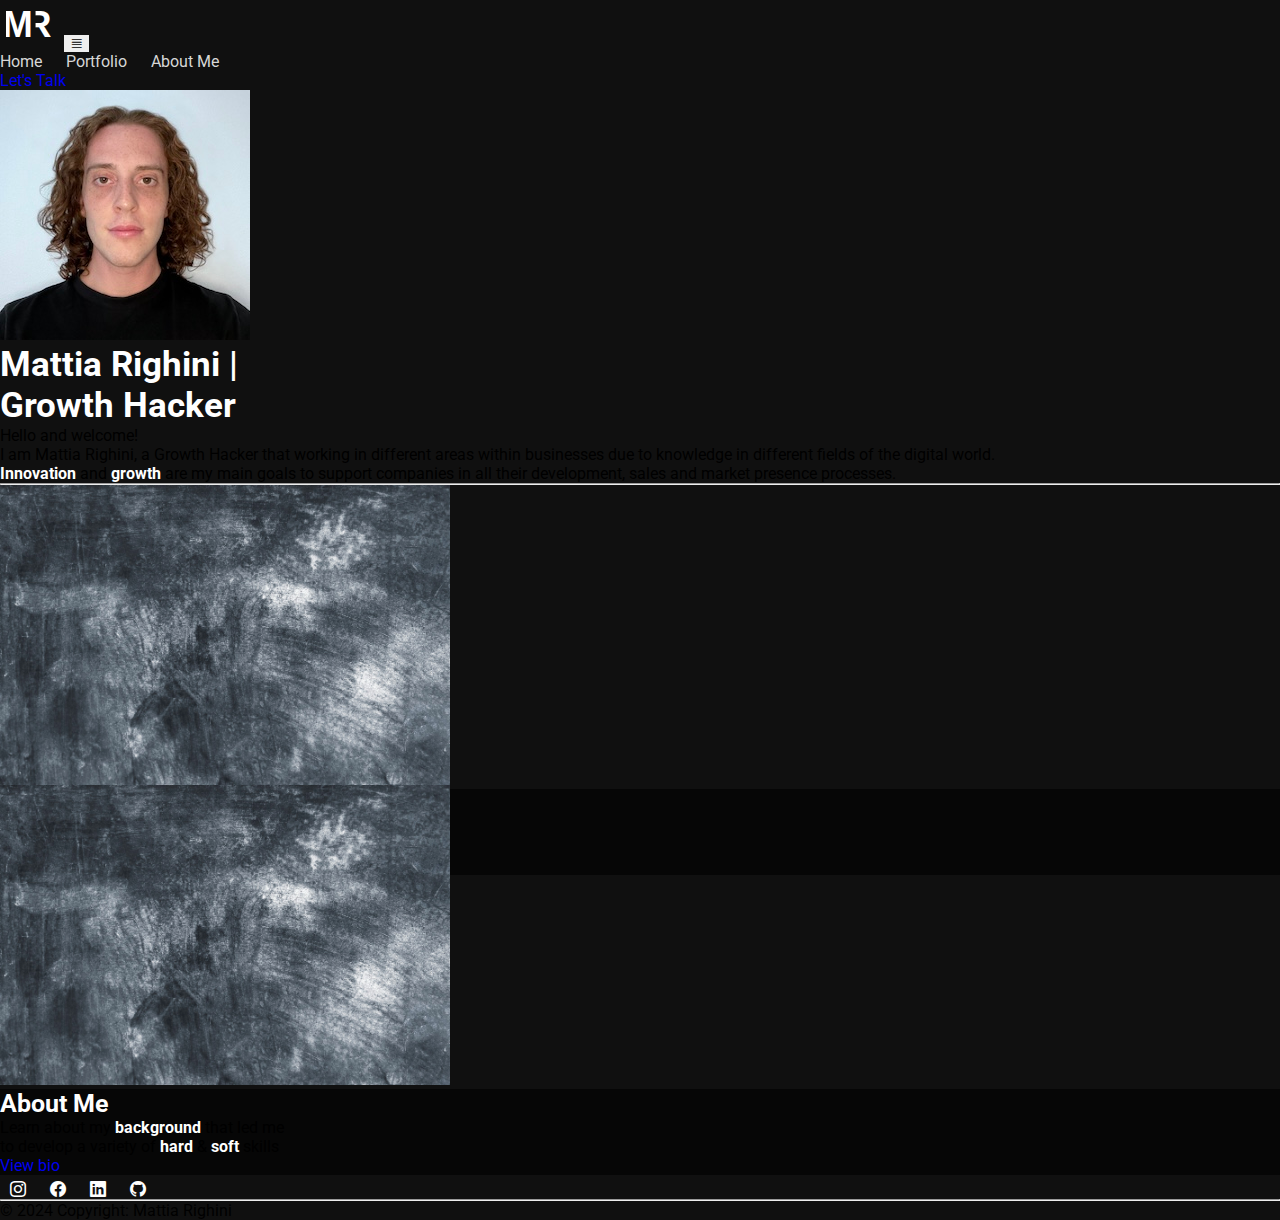
==== index.html @ aa987567 "Add files via upload" ====
<!DOCTYPE html>
<html lang="en" data-bs-theme="dark">
    <head>
        <!-- Title -->
        <title>Growth Hacker | Mattia Righini</title>
        <!-- Meta -->
        <meta charset="UTF-8">
        <meta name="viewport" content="width=device-width, initial-scale=1.0">
        <meta name="description" content="I am Mattia Righini, a Growth Hacker that working in different areas within businesses due to knowledge in different fields of the digital world.">
        <meta name="keywords" content="Innovation, Growth Hacker, Business, Skill">
        <meta name="author" content="Mattia Righini">
        <!-- Open Graph FB -->
        <meta property="og:title" content="Growth Hacker | Mattia Righini">
        <meta property="og:description" content="I am Mattia Righini, a Growth Hacker that working in different areas within businesses due to knowledge in different fields of the digital world.">
        <meta property="og:url" content="">
        <meta property="og:image" content="">
        <!-- Open Graph X -->
        <meta property="twitter:title" content="Growth Hacker | Mattia Righini">
        <meta property="twitter:description" content="I am Mattia Righini, a Growth Hacker that working in different areas within businesses due to knowledge in different fields of the digital world.">
        <meta name="twitter:site" content="">
        <meta name="twitter:card" content="">
        <!-- Favicon -->
        <link rel="icon" href="assets/img/favicon.svg" type="image/svg">
        <!-- External -->
        <link rel="stylesheet" href="https://cdn.jsdelivr.net/npm/bootstrap@5.3.2/dist/css/bootstrap.min.css" integrity="sha384-T3c6CoIi6uLrA9TneNEoa7RxnatzjcDSCmG1MXxSR1GAsXEV/Dwwykc2MPK8M2HN" crossorigin="anonymous"/>
        <link rel="stylesheet" href="https://cdn.jsdelivr.net/npm/bootstrap-icons@1.11.2/font/bootstrap-icons.min.css" crossorigin="anonymous"/>
        <link rel="stylesheet" href="https://fonts.googleapis.com/css?family=Roboto:300,400,500,700&display=swap"/>
        <script src="https://cdn.jsdelivr.net/npm/bootstrap@5.3.2/dist/js/bootstrap.min.js" integrity="sha384-BBtl+eGJRgqQAUMxJ7pMwbEyER4l1g+O15P+16Ep7Q9Q+zqX6gSbd85u4mG4QzX+" crossorigin="anonymous"></script>
        <!-- Internal -->
        <link rel="stylesheet" href="./assets/css/style.css">
    </head>
    <body>
        <!-- Navbar -->
        <nav class="navbar navbar-expand-lg">
            <div class="container">
                <a class="navbar-brand" href="index.html">
                    <img src="./assets/img/mr-logo.svg" alt="mr-logo-letter" width="60" height="48">
                </a>
                <button class="navbar-toggler" type="button" data-bs-toggle="collapse" data-bs-target="#navbarNavAltMarkup" aria-controls="navbarNavAltMarkup" aria-expanded="false" aria-label="Toggle navigation">
                    <i class="bi bi-justify"></i>
                </button>
                <div class="collapse navbar-collapse justify-content-end" id="navbarNavAltMarkup">
                    <div class="navbar-nav py-3">
                        <a class="nav-link" href="index.html">Home</a>
                        <a class="nav-link" href="portfolio.html">Portfolio</a>
                        <a class="nav-link" href="about-me.html">About Me</a>
                        <div class="text-center"><a class="btn btn-light" href="contact.html">Let's Talk</a></div>
                        
                    </div>
                </div>
            </div>
        </nav>
        <main>
            <!-- Hero -->
            <section id="hero">
                <div class="container my-5 d-flex align-items-center">
                    <div class="row">
                        <div class="pic col-12 col-md-5 text-center">
                            <img src="assets/img/mattia-righini.jpeg" class="rounded" alt="mattia-righini-profile-picture">
                        </div>
                        <div class=" text col-12 col-md-7">
                            <h1 class="my-2">Mattia Righini | <br class="d-sm-none">Growth Hacker</h1>
                            <p class="pb-3 pt-1">Hello and welcome!</p>
                            <p class="pb-3">I am Mattia Righini, a Growth Hacker that working in different areas within businesses due to knowledge in different fields of the digital world.</p>
                            <p class=""><strong>Innovation</strong> and <strong>growth</strong> are my main goals to support companies in all their development, sales and market presence processes.</p>
                        </div>
                    </div>
                </div>
            </section>
            <!-- Space -->
            <div class="container">
                <hr class="mx-5">
            </div>
            <!-- Category -->
            <section id="category">
                <div class="container">
                    <div class="row row-cols-1 row-cols-lg-2 text-center text-white my-4">
                        <div class="col my-4">
                            <div class="card border-secondary" style="height: 300px;">
                                <img src="assets/img/bg.jpeg" class="card-img" alt="dark-background-painted" style="object-fit: cover; height: 100%;">
                                <div class="card-img-overlay d-flex align-items-center" style="background-color: rgba(0, 0, 0, 0.6);">
                                    <div class="w-100">
                                        <h2 class="pt-3">Portfolio</h2>
                                        <p class="py-3">Discover <strong>+25 Projects</strong> available in <br>multiple fields of the digital world</p>
                                        <a class="btn btn-outline-light mt-3" href="portfolio.html" role="button">View works</a>
                                    </div>
                                </div>
                            </div>
                        </div>
                        <div class="col my-4">
                            <div class="card border-secondary" style="height: 300px;">
                                <img src="assets/img/bg.jpeg" class="card-img" alt="dark-background-painted" style="object-fit: cover; height: 100%;">
                                <div class="card-img-overlay d-flex align-items-center" style="background-color: rgba(0, 0, 0, 0.6);">
                                    <div class="w-100">
                                        <h2 class="pt-3">About Me</h2>
                                        <p class="py-3">Learn about my <strong>background</strong> that led me <br>to develop a variety of <strong>hard</strong> & <strong>soft</strong> skills</p>
                                        <a class="btn btn-outline-light mt-3" href="about-me.html" role="button">View bio</a>
                                    </div>
                                </div>
                            </div>
                        </div>
                    </div>
                </div>
            </section>  
        </main>   
        <!-- Footer -->
        <footer>
            <div class="container py-2">
                <div class="row text-center">
                    <!-- Social -->
                    <div class="col py-3">  
                        <a href="https://www.instagram.com/headofmatt"><i class="bi bi-instagram"></i></a>
                        <a href="https://www.facebook.com/headofmatt"><i class="bi bi-facebook"></i></a>
                        <a href="https://www.linkedin.com/in/mattiarighini"><i class="bi bi-linkedin"></i></a>
                        <a href="https://github.com/mattiarighinidev"><i class="bi bi-github"></i></a>
                    </div>
                </div>
                <hr>
                <!-- Copyright -->
                <div class="col py-3 text-center">
                    <p>© 2024 Copyright: Mattia Righini</p>
                </div>
            </div>
        </footer> 
    </body>
</html>
---- assets/css/style.css ----
body {
    margin: 0;
    padding: 0;
    box-sizing: border-box;
    position: relative;
    min-height: 100vh;
    font-family: 'Roboto', sans-serif;
    background-color: #101010;
    hr {
        margin: 0;
    }
    strong {
        color: white;
    }
    h1 {
        margin: 0;
        font-size: 35px;
        color: white;
    }
    h2 {
        margin: 0;
        font-size: 25px;
        color: white;
    }
    h3 {
        margin: 0;
        font-size: 20px;
        color: white;
    }
    h4 {
        margin: 0;
        font-size: 16px;
        color: white;
    }
    p {
        margin: 0;
        font-size: 16px;
    }
    a {
        text-decoration: none;
    }
}

nav {
    .navbar-toggler {
        border: none;
    }
    a.nav-link {
        color: rgb(215, 215, 215);
        margin-right: 20px;
    @media (max-width: 991px) {
            text-align: center;
            margin: 0;
            margin-bottom: 10px;
            div {
                display: flex;
                margin-top: 10px;
            }
        }
    }                     
}                           

main {
    padding-bottom: 135px; /* Altezza del footer */
  }


#hero {
    background-color: none;
    @media (max-width: 767px) {
        .pic, .text {
            text-align: center;
        }

    }
}

#background {
    @media (min-width: 992px) {
        .desktop {
            margin-left: 5rem;
            margin-right: 5rem;
        }
    }
    @media (max-width: 767px) {
        .mobile {
            text-align: center;
        }
        p {
            text-align: start;
        }
    }
}

#skill {

}




footer {
    background-color: #101010;
    position: absolute;
    bottom: 0;
    width: 100%;
    a {
        margin: 0px 10px;
    }
    i {
        color: white;
    }
}
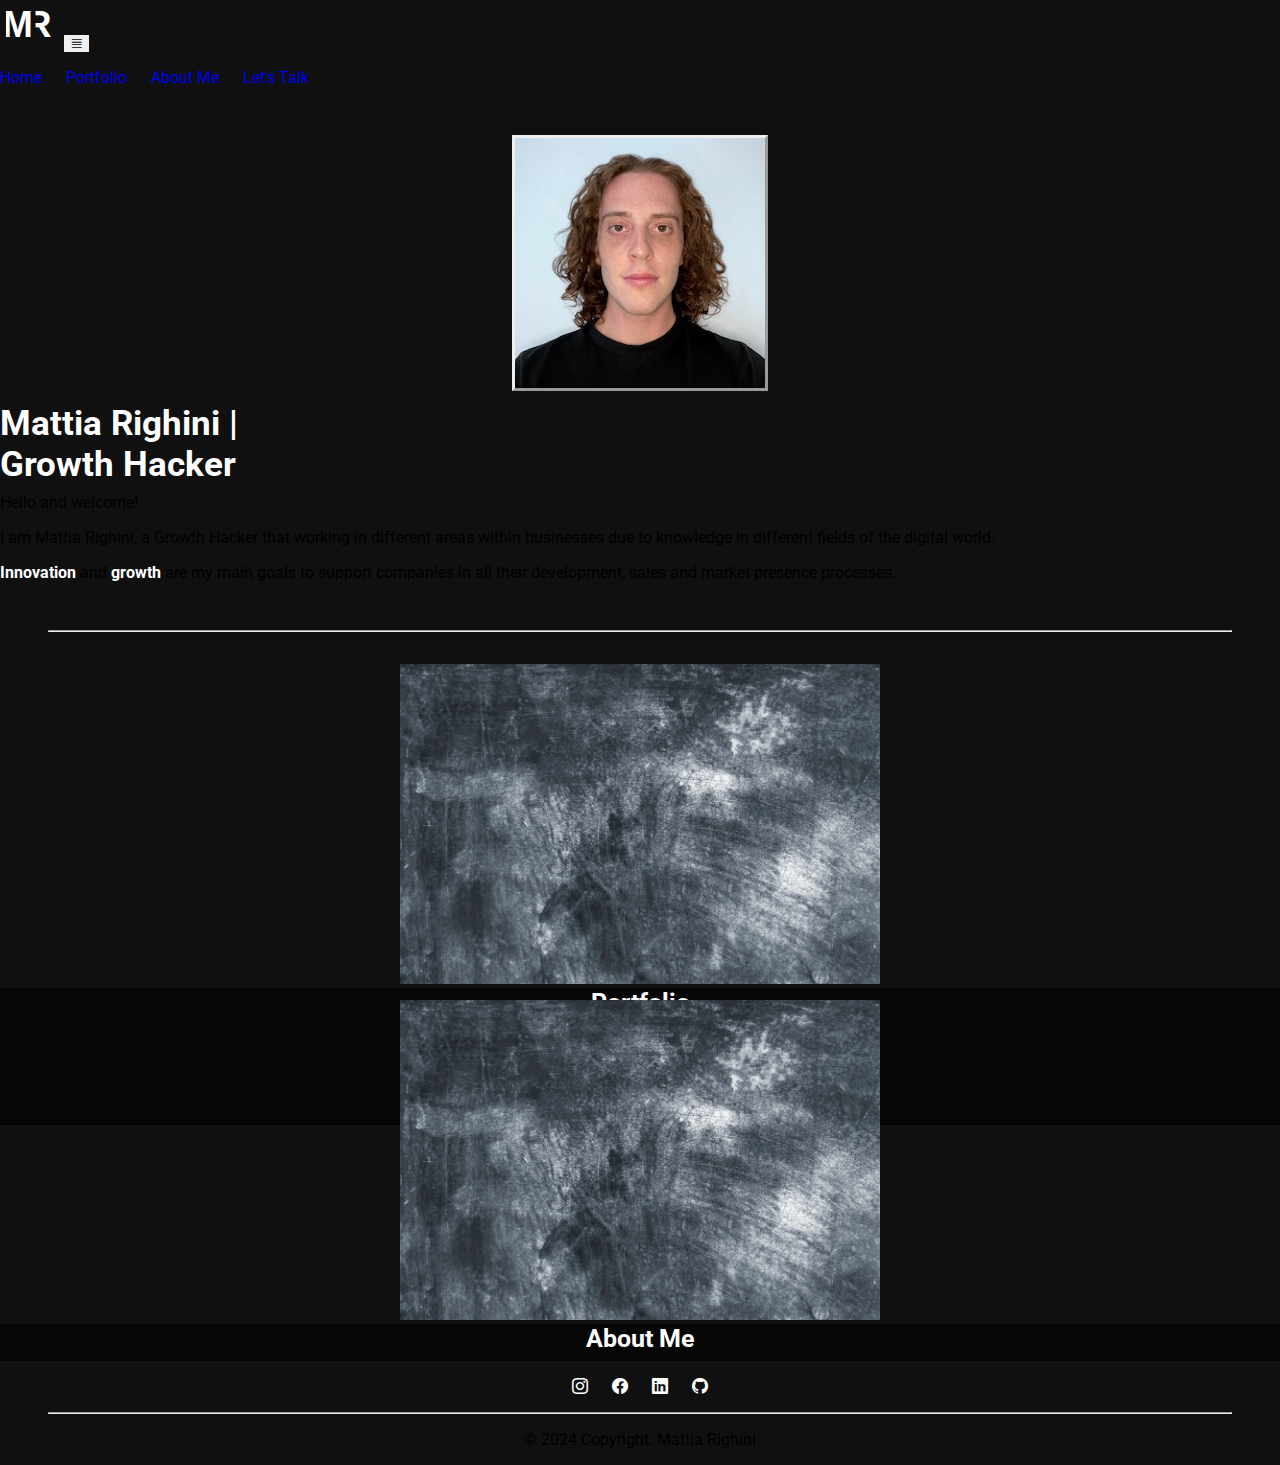
==== commit d69faf22: "General Update" ====
--- a/index.html
+++ b/index.html
@@ -28,24 +28,24 @@
         <script src="https://cdn.jsdelivr.net/npm/bootstrap@5.3.2/dist/js/bootstrap.min.js" integrity="sha384-BBtl+eGJRgqQAUMxJ7pMwbEyER4l1g+O15P+16Ep7Q9Q+zqX6gSbd85u4mG4QzX+" crossorigin="anonymous"></script>
         <!-- Internal -->
         <link rel="stylesheet" href="./assets/css/style.css">
+        <script src=./assets/js/script.js></script>
     </head>
     <body>
         <!-- Navbar -->
         <nav class="navbar navbar-expand-lg">
             <div class="container">
                 <a class="navbar-brand" href="index.html">
-                    <img src="./assets/img/mr-logo.svg" alt="mr-logo-letter" width="60" height="48">
+                    <img src="./assets/img/mr-logo.svg" alt="mr-logo-letter">
                 </a>
                 <button class="navbar-toggler" type="button" data-bs-toggle="collapse" data-bs-target="#navbarNavAltMarkup" aria-controls="navbarNavAltMarkup" aria-expanded="false" aria-label="Toggle navigation">
                     <i class="bi bi-justify"></i>
                 </button>
-                <div class="collapse navbar-collapse justify-content-end" id="navbarNavAltMarkup">
-                    <div class="navbar-nav py-3">
+                <div class="collapse navbar-collapse" id="navbarNavAltMarkup">
+                    <div class="navbar-nav">
                         <a class="nav-link" href="index.html">Home</a>
                         <a class="nav-link" href="portfolio.html">Portfolio</a>
                         <a class="nav-link" href="about-me.html">About Me</a>
-                        <div class="text-center"><a class="btn btn-light" href="contact.html">Let's Talk</a></div>
-                        
+                        <span><a class="btn btn-light" href="contact.html">Let's Talk</a></span> 
                     </div>
                 </div>
             </div>
@@ -53,48 +53,48 @@
         <main>
             <!-- Hero -->
             <section id="hero">
-                <div class="container my-5 d-flex align-items-center">
+                <div class="container">
                     <div class="row">
-                        <div class="pic col-12 col-md-5 text-center">
+                        <div class="pic col-12 col-md-6">
                             <img src="assets/img/mattia-righini.jpeg" class="rounded" alt="mattia-righini-profile-picture">
                         </div>
-                        <div class=" text col-12 col-md-7">
-                            <h1 class="my-2">Mattia Righini | <br class="d-sm-none">Growth Hacker</h1>
-                            <p class="pb-3 pt-1">Hello and welcome!</p>
-                            <p class="pb-3">I am Mattia Righini, a Growth Hacker that working in different areas within businesses due to knowledge in different fields of the digital world.</p>
-                            <p class=""><strong>Innovation</strong> and <strong>growth</strong> are my main goals to support companies in all their development, sales and market presence processes.</p>
+                        <div class="text col-12 col-md-6">
+                            <h1>Mattia Righini | <br class="d-sm-none">Growth Hacker</h1>
+                            <p>Hello and welcome!</p>
+                            <p>I am Mattia Righini, a Growth Hacker that working in different areas within businesses due to knowledge in different fields of the digital world.</p>
+                            <p><strong>Innovation</strong> and <strong>growth</strong> are my main goals to support companies in all their development, sales and market presence processes.</p>
                         </div>
                     </div>
                 </div>
             </section>
             <!-- Space -->
             <div class="container">
-                <hr class="mx-5">
+                <hr>
             </div>
             <!-- Category -->
             <section id="category">
                 <div class="container">
-                    <div class="row row-cols-1 row-cols-lg-2 text-center text-white my-4">
-                        <div class="col my-4">
-                            <div class="card border-secondary" style="height: 300px;">
-                                <img src="assets/img/bg.jpeg" class="card-img" alt="dark-background-painted" style="object-fit: cover; height: 100%;">
-                                <div class="card-img-overlay d-flex align-items-center" style="background-color: rgba(0, 0, 0, 0.6);">
-                                    <div class="w-100">
-                                        <h2 class="pt-3">Portfolio</h2>
-                                        <p class="py-3">Discover <strong>+25 Projects</strong> available in <br>multiple fields of the digital world</p>
-                                        <a class="btn btn-outline-light mt-3" href="portfolio.html" role="button">View works</a>
+                    <div class="row row-cols-1 row-cols-lg-2">
+                        <div class="col">
+                            <div class="card">
+                                <img src="assets/img/bg.jpeg" alt="dark-background-painted">
+                                <div class="card-img-overlay">
+                                    <div>
+                                        <h2>Portfolio</h2>
+                                        <p>Discover <strong>+25 Projects</strong> available in <br>multiple fields of the digital world</p>
+                                        <a class="btn btn-outline-light" href="portfolio.html" role="button">View works</a>
                                     </div>
                                 </div>
                             </div>
                         </div>
-                        <div class="col my-4">
-                            <div class="card border-secondary" style="height: 300px;">
-                                <img src="assets/img/bg.jpeg" class="card-img" alt="dark-background-painted" style="object-fit: cover; height: 100%;">
-                                <div class="card-img-overlay d-flex align-items-center" style="background-color: rgba(0, 0, 0, 0.6);">
-                                    <div class="w-100">
-                                        <h2 class="pt-3">About Me</h2>
-                                        <p class="py-3">Learn about my <strong>background</strong> that led me <br>to develop a variety of <strong>hard</strong> & <strong>soft</strong> skills</p>
-                                        <a class="btn btn-outline-light mt-3" href="about-me.html" role="button">View bio</a>
+                        <div class="col">
+                            <div class="card">
+                                <img src="assets/img/bg.jpeg" alt="dark-background-painted">
+                                <div class="card-img-overlay">
+                                    <div>
+                                        <h2>About Me</h2>
+                                        <p>Learn about my <strong>background</strong> that led me <br>to develop a variety of <strong>hard</strong> & <strong>soft</strong> skills</p>
+                                        <a class="btn btn-outline-light" href="about-me.html" role="button">View bio</a>
                                     </div>
                                 </div>
                             </div>
@@ -105,19 +105,17 @@
         </main>   
         <!-- Footer -->
         <footer>
-            <div class="container py-2">
-                <div class="row text-center">
-                    <!-- Social -->
-                    <div class="col py-3">  
-                        <a href="https://www.instagram.com/headofmatt"><i class="bi bi-instagram"></i></a>
-                        <a href="https://www.facebook.com/headofmatt"><i class="bi bi-facebook"></i></a>
-                        <a href="https://www.linkedin.com/in/mattiarighini"><i class="bi bi-linkedin"></i></a>
-                        <a href="https://github.com/mattiarighinidev"><i class="bi bi-github"></i></a>
-                    </div>
+            <div class="container">
+                <!-- Social -->
+                <div class="col">  
+                    <a href="https://www.instagram.com/headofmatt" rel="noopener" target="_blank"><i class="bi bi-instagram"></i></a>
+                    <a href="https://www.facebook.com/headofmatt" rel="noopener" target="_blank"><i class="bi bi-facebook"></i></a>
+                    <a href="https://www.linkedin.com/in/mattiarighini" rel="noopener" target="_blank"><i class="bi bi-linkedin"></i></a>
+                    <a href="https://github.com/mattiarighinidev" rel="noopener" target="_blank"><i class="bi bi-github"></i></a>
                 </div>
                 <hr>
                 <!-- Copyright -->
-                <div class="col py-3 text-center">
+                <div class="col">
                     <p>© 2024 Copyright: Mattia Righini</p>
                 </div>
             </div>
--- a/assets/css/style.css
+++ b/assets/css/style.css
@@ -12,6 +12,9 @@
     strong {
         color: white;
     }
+    hr {
+        margin: 0 3rem;
+    }
     h1 {
         margin: 0;
         font-size: 35px;
@@ -39,63 +42,196 @@
     a {
         text-decoration: none;
     }
+    .row {
+        align-items: center;
+    }
 }
 
 nav {
+    img {
+        width: 60px;
+        height: 48px;
+    }
     .navbar-toggler {
         border: none;
     }
-    a.nav-link {
-        color: rgb(215, 215, 215);
+    .collapse {
+        justify-content: end;
+    }
+    .navbar-nav {
+        padding-top: 1rem;
+        padding-bottom: 1rem;
+    }
+    .nav-link {
         margin-right: 20px;
-    @media (max-width: 991px) {
-            text-align: center;
+        @media (max-width: 991px) {
+            text-align: center;
+            margin: 0 0 10px;
+        }
+    }
+    span {
+        text-align: center;
+    }                      
+}                           
+
+main {
+    padding-bottom: 113px; /* Altezza del footer */
+    .container {
+        margin-top: 2rem;
+        margin-bottom: 2rem;
+    }
+    /* Index */
+    #hero {
+        .pic {
+            text-align: center;
+            img {
+                border-style: outset;
+            }
+        }
+        h1 {
+            margin: 0.5rem 0;
+        }
+        p {
+            padding-bottom: 1rem;
+        }
+        @media (max-width: 767px) {
+            .col-12 {
+                text-align: center;
+                margin-top: 2rem;
+            }
+        }
+    }
+    #category {
+        .col {
+            margin: 1rem 0;
+        }
+        .card {
+            height: 20rem;
+            text-align: center;
+            img {
+                object-fit: cover;
+                height: 100%;
+            }
+            .card-img-overlay {
+                display: flex;
+                justify-content: center;
+                align-items: center;
+                background-color: rgba(0, 0, 0, 0.6);;
+            }
+            p {
+                margin-top: 1.2rem;
+                margin-bottom: 2rem;
+            }
+        }
+    }
+    /* Portfolio */
+    #portfolio {
+        .title {
+            padding: 3rem;
+            text-align: center;
+            h1 {
+                margin-bottom: 1.2rem;
+            }
+            h3 {
+                color: #6C757D;
+            }
+        }
+        .row {
+            --bs-gutter-x: 3rem;
+            --bs-gutter-y: 3rem;
+            padding-bottom: 3rem;
+        }
+        p {
+            margin-top: 1rem;
+            margin-bottom: 1.5rem;
+        }
+        .btn-light {
+            margin-left: 0.5rem;
+        }
+    }
+    /* About Me */
+    #background {
+        .pic {
+            margin-bottom: 1rem;
+            h1, h2 {
+                margin: 1rem 0;
+            }
+            p {
+                padding-top: 1rem;
+            }
+        }
+        .skill {
+            padding: 1rem 0;
+            h4 {
+                margin-bottom: 0.5rem;
+            }
+            .progress {
+                margin-bottom: 1.5rem;
+                .mkt {
+                    width: 80%;
+                }
+                .wbd {
+                    width: 20%;
+                }
+                .ux-ui {
+                    width: 20%;
+                }
+                .ds {
+                    width: 20%;
+                }
+            }
+        }
+        hr {
             margin: 0;
-            margin-bottom: 10px;
-            div {
-                display: flex;
-                margin-top: 10px;
-            }
-        }
-    }                     
-}                           
-
-main {
-    padding-bottom: 135px; /* Altezza del footer */
-  }
-
-
-#hero {
-    background-color: none;
-    @media (max-width: 767px) {
-        .pic, .text {
-            text-align: center;
-        }
-
+        }
+        .about-me, .education {
+            h2 {
+                margin: 1rem 0;
+            }
+            p {
+                margin-bottom: 1rem;
+            }
+            .btn {
+                margin-top: 0.5rem;
+                margin-bottom: 1.5rem;
+            }
+        }
+
+
+
+
+
+
+
+        @media (min-width: 992px) {
+            .about-me, .education, hr {
+                margin: 0 5rem;
+            }
+        }
+        @media (max-width: 767px) {
+            .pic {
+                text-align: center;
+            }
+            p {
+                text-align: start;
+            }
+        }
+    }
+    /* Contact Me */
+    #contact {
+        h1 {
+            margin-bottom: 3rem;
+        }
+        .row {
+            --bs-gutter-x: 3rem;
+            --bs-gutter-y: 1.5rem;
+        }
+        .button {
+            text-align: center;
+            margin-top: 2.5rem;
+        }
     }
 }
-
-#background {
-    @media (min-width: 992px) {
-        .desktop {
-            margin-left: 5rem;
-            margin-right: 5rem;
-        }
-    }
-    @media (max-width: 767px) {
-        .mobile {
-            text-align: center;
-        }
-        p {
-            text-align: start;
-        }
-    }
-}
-
-#skill {
-
-}
-
 
 
 
@@ -104,6 +240,11 @@
     position: absolute;
     bottom: 0;
     width: 100%;
+    .col {
+        text-align: center;
+        padding-top: 1rem;
+        padding-bottom: 1rem;
+    }
     a {
         margin: 0px 10px;
     }
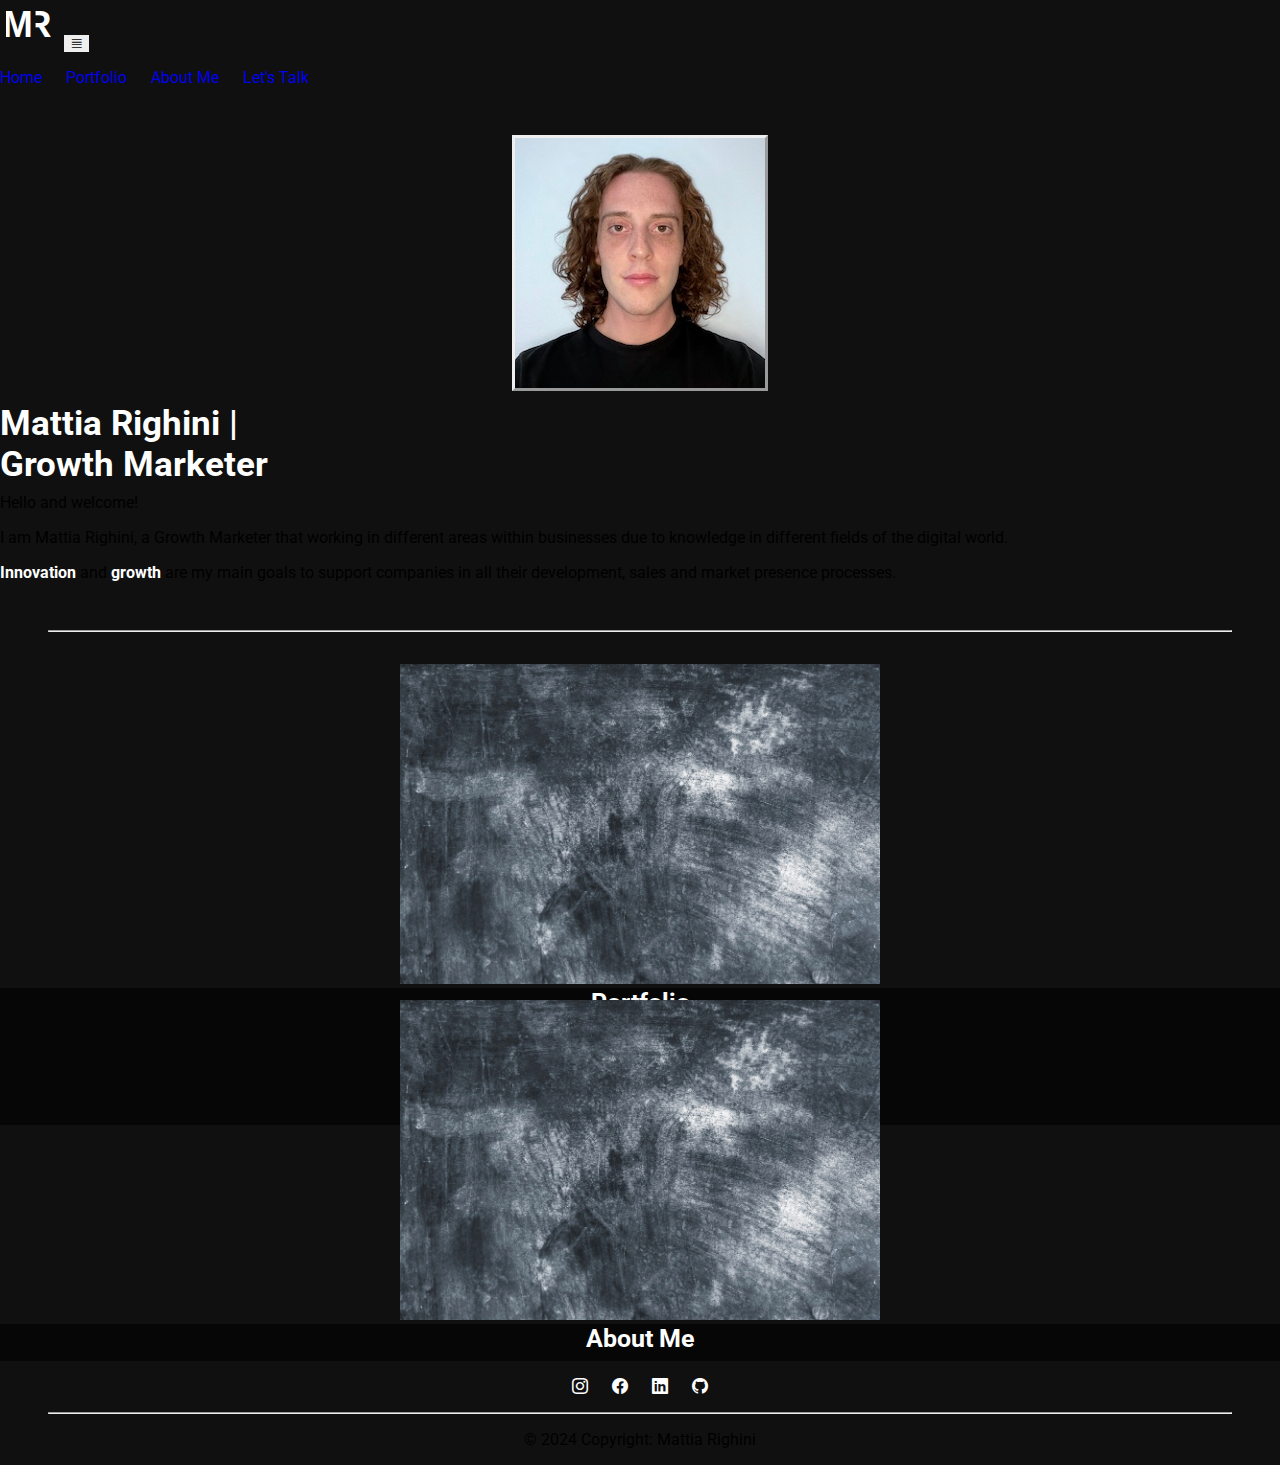
==== commit 5f768299: "Update index.html" ====
--- a/index.html
+++ b/index.html
@@ -59,9 +59,9 @@
                             <img src="assets/img/mattia-righini.jpeg" class="rounded" alt="mattia-righini-profile-picture">
                         </div>
                         <div class="text col-12 col-md-6">
-                            <h1>Mattia Righini | <br class="d-sm-none">Growth Hacker</h1>
+                            <h1>Mattia Righini | <br class="d-sm-none">Growth Marketer</h1>
                             <p>Hello and welcome!</p>
-                            <p>I am Mattia Righini, a Growth Hacker that working in different areas within businesses due to knowledge in different fields of the digital world.</p>
+                            <p>I am Mattia Righini, a Growth Marketer that working in different areas within businesses due to knowledge in different fields of the digital world.</p>
                             <p><strong>Innovation</strong> and <strong>growth</strong> are my main goals to support companies in all their development, sales and market presence processes.</p>
                         </div>
                     </div>
@@ -121,4 +121,4 @@
             </div>
         </footer> 
     </body>
-</html>+</html>
